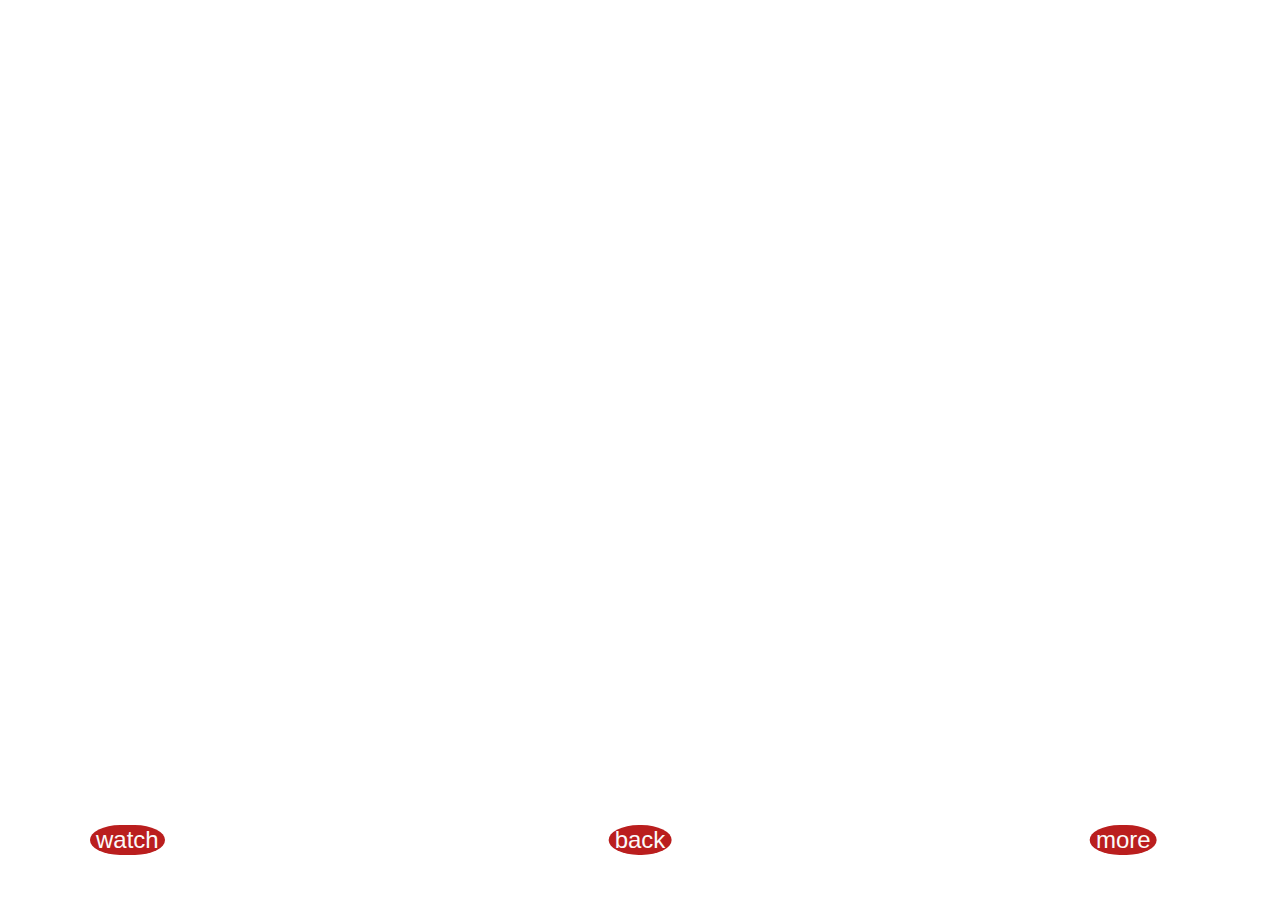
==== mult.html @ 1eb2bd68 "a little better" ====
<!DOCTYPE html>
<html lang="en">
 <head>
  <meta charset="UTF-8">
  <meta name="viewport" content="width=device-width, initial-scale=1.0">
  <link rel="stylesheet" type="text/css" href="mult.css">
  <title>nostalgia</title>
 </head>
 <body>
  <div id="video-container">
    <iframe id="video-frame" ></iframe>
  </div>
  <button id="more-btn" onclick="goToVideos()">more</button>
  <button id="index-btn" onclick="goToIndex()">back</button>
  <button id="other-btn" onclick="playRandomVideo()">watch</button>
  <script src="mult.js"></script>
 </body>
</html>
---- mult.css ----
#video-container {
    display: flex;
    flex-wrap: wrap;
    justify-content: center;
    align-items: center; 
    height: 100vh; 
    width: 100%;
}

#video-frame {
    margin: 0;
    position: relative;
    width: 100%;
    height: 100%; 
    border: none; 
}

#more-btn {
    position: absolute;
    font-size: 24px;
    right: 90px;
    bottom: 45px;
    background-color: #ba1e1e;
    border: none;
    border-radius: 6em/3em;
    color: rgb(251, 250, 250);
    cursor: pointer;
    transform: translateX(-50%);
}

#other-btn {
    position: absolute;
    font-size: 24px;
    left: 90px;
    bottom: 45px;
    background-color: #ba1e1e;
    border: none;
    border-radius: 6em/3em;
    color: rgb(251, 250, 250);
    cursor: pointer;
}

#index-btn {
    position: absolute;
    font-size: 24px;
    left: 50%;
    bottom: 45px;
    background-color: #ba1e1e;
    border: none;
    border-radius: 6em/3em;
    color: rgb(251, 250, 250);
    cursor: pointer;
    transform: translateX(-50%);
}

html, body {
    height: 100%;
}

body {
    display: flex;
    justify-content: center;
    align-items: center;
} 

#video-frame iframe {
    width: 100%;
    height: 100%;
} 

body {
    margin: 0;
    padding: 0;
    overflow: hidden;
}

#video-container {
    overflow: hidden;
}
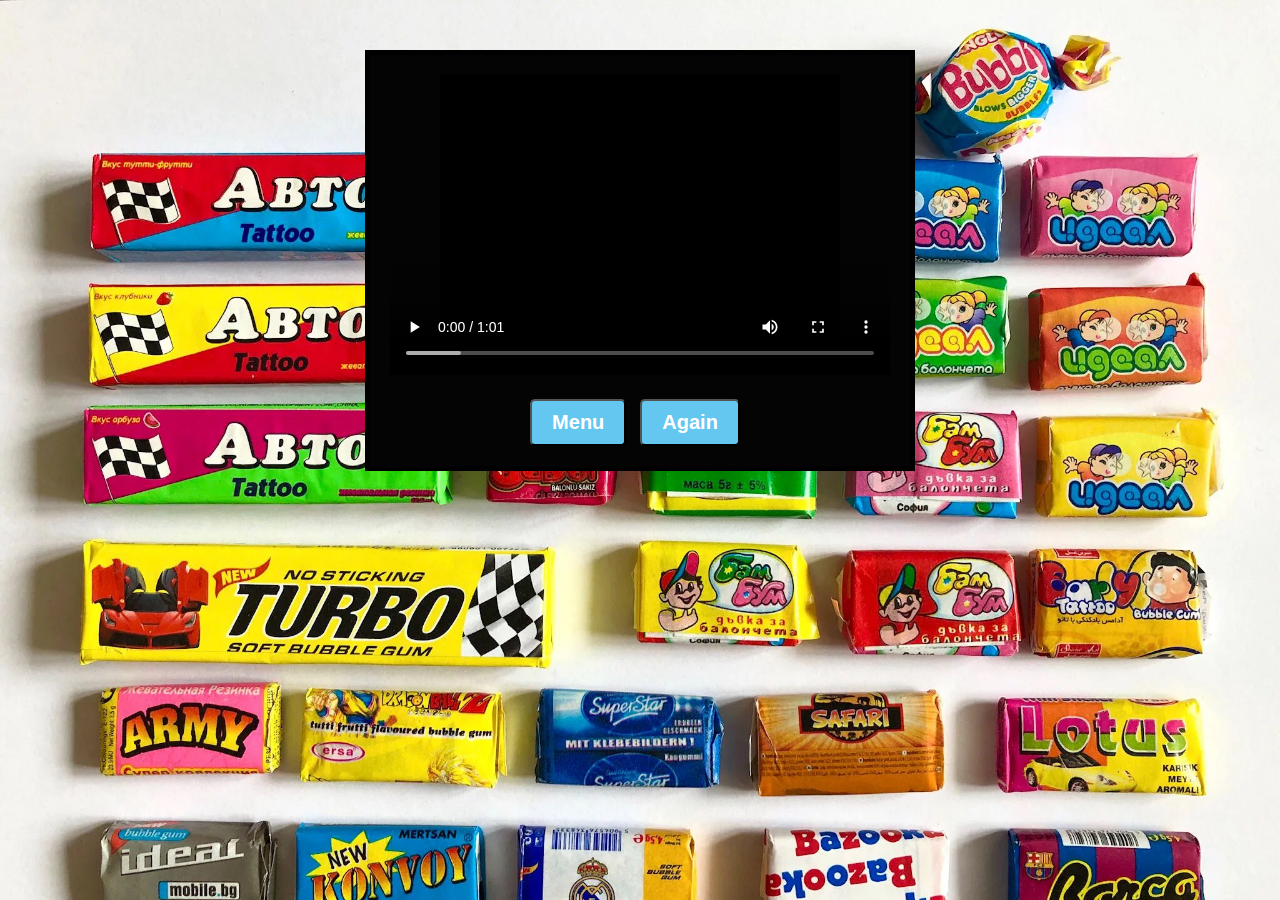
==== commit de53c9df: "1438" ====
--- a/mult.html
+++ b/mult.html
@@ -4,15 +4,33 @@
   <meta charset="UTF-8">
   <meta name="viewport" content="width=device-width, initial-scale=1.0">
   <link rel="stylesheet" type="text/css" href="mult.css">
-  <title>nostalgia</title>
- </head>
- <body>
-  <div id="video-container">
-    <iframe id="video-frame" ></iframe>
-  </div>
-  <button id="more-btn" onclick="goToVideos()">more</button>
-  <button id="index-btn" onclick="goToIndex()">back</button>
-  <button id="other-btn" onclick="playRandomVideo()">watch</button>
-  <script src="mult.js"></script>
- </body>
-</html>+  <title>random</title>
+  </head>
+  <body>
+    <div class="container">
+      <video class="video" id="myVideo" autoplay controls>
+        <source src="video/woody.mp4" type="video/mp4">
+        <source src="video/woody.webm" type="video/webm">
+        <source src="video/utki.mp4" type="video/mp4">
+        <source src="video/utki.webm" type="video/webm">
+        <source src="video/tm.mp4" type="video/mp4">
+        <source src="video/tm.webm" type="video/webm">
+        <source src="video/smesh.mp4" type="video/mp4">
+        <source src="video/smesh.webm" type="video/webm">
+        <source src="video/sd.mp4" type="video/mp4">
+        <source src="video/sd.webm" type="video/webm">
+        <source src="video/sb.mp4" type="video/mp4">
+        <source src="video/sb.webm" type="video/webm">
+        <source src="video/robot.mp4" type="video/mp4">
+        <source src="video/robot.webm" type="video/webm">
+        <source src="video/pokemons.mp4" type="video/mp4">
+        <source src="video/pokemons.webm" type="video/webm">
+      </video>
+      <div>
+        <button class="btn" id="menuBtn">Menu</button>
+        <button class="btn" id="againBtn">Again</button>
+      </div>
+    </div>
+    <script src="mult.js"></script>
+  </body>
+  </html>--- a/mult.css
+++ b/mult.css
@@ -1,81 +1,37 @@
-#video-container {
-    display: flex;
-    flex-wrap: wrap;
-    justify-content: center;
-    align-items: center; 
-    height: 100vh; 
-    width: 100%;
+body {
+    background-image: url("img/fon12.webp");
+    background-repeat: no-repeat;
+    background-size: cover;
 }
-
-#video-frame {
-    margin: 0;
-    position: relative;
-    width: 100%;
-    height: 100%; 
-    border: none; 
-}
-
-#more-btn {
-    position: absolute;
-    font-size: 24px;
-    right: 90px;
-    bottom: 45px;
-    background-color: #ba1e1e;
-    border: none;
-    border-radius: 6em/3em;
-    color: rgb(251, 250, 250);
-    cursor: pointer;
-    transform: translateX(-50%);
-}
-
-#other-btn {
-    position: absolute;
-    font-size: 24px;
-    left: 90px;
-    bottom: 45px;
-    background-color: #ba1e1e;
-    border: none;
-    border-radius: 6em/3em;
-    color: rgb(251, 250, 250);
-    cursor: pointer;
-}
-
-#index-btn {
-    position: absolute;
-    font-size: 24px;
-    left: 50%;
-    bottom: 45px;
-    background-color: #ba1e1e;
-    border: none;
-    border-radius: 6em/3em;
-    color: rgb(251, 250, 250);
-    cursor: pointer;
-    transform: translateX(-50%);
-}
-
-html, body {
-    height: 100%;
-}
-
-body {
-    display: flex;
-    justify-content: center;
-    align-items: center;
-} 
-
-#video-frame iframe {
-    width: 100%;
-    height: 100%;
-} 
-
-body {
-    margin: 0;
-    padding: 0;
-    overflow: hidden;
-}
-
-#video-container {
-    overflow: hidden;
-} 
+   .container {
+     margin: 50px auto;
+     width: 500px;
+     background-color: #040404;
+     border: 5px solid #000;
+     padding: 20px;
+     text-align: center;
+    }
+    .video {
+     width: 100%;
+     height: 300px;
+     margin-bottom: 20px;
+    }
+    .btn {
+     display: inline-block;
+     padding: 10px 20px;
+     background-color: #63c7ef;
+     color: #FFF;
+     font-size: 20px;
+     font-weight: bold;
+     border-radius: 5px;
+     margin-right: 10px;
+     cursor: pointer;
+     transition: all 0.3s ease;
+    }
+    .btn:hover {
+     background-color: #a3e7e8;
+    }
+   
+  
 
   